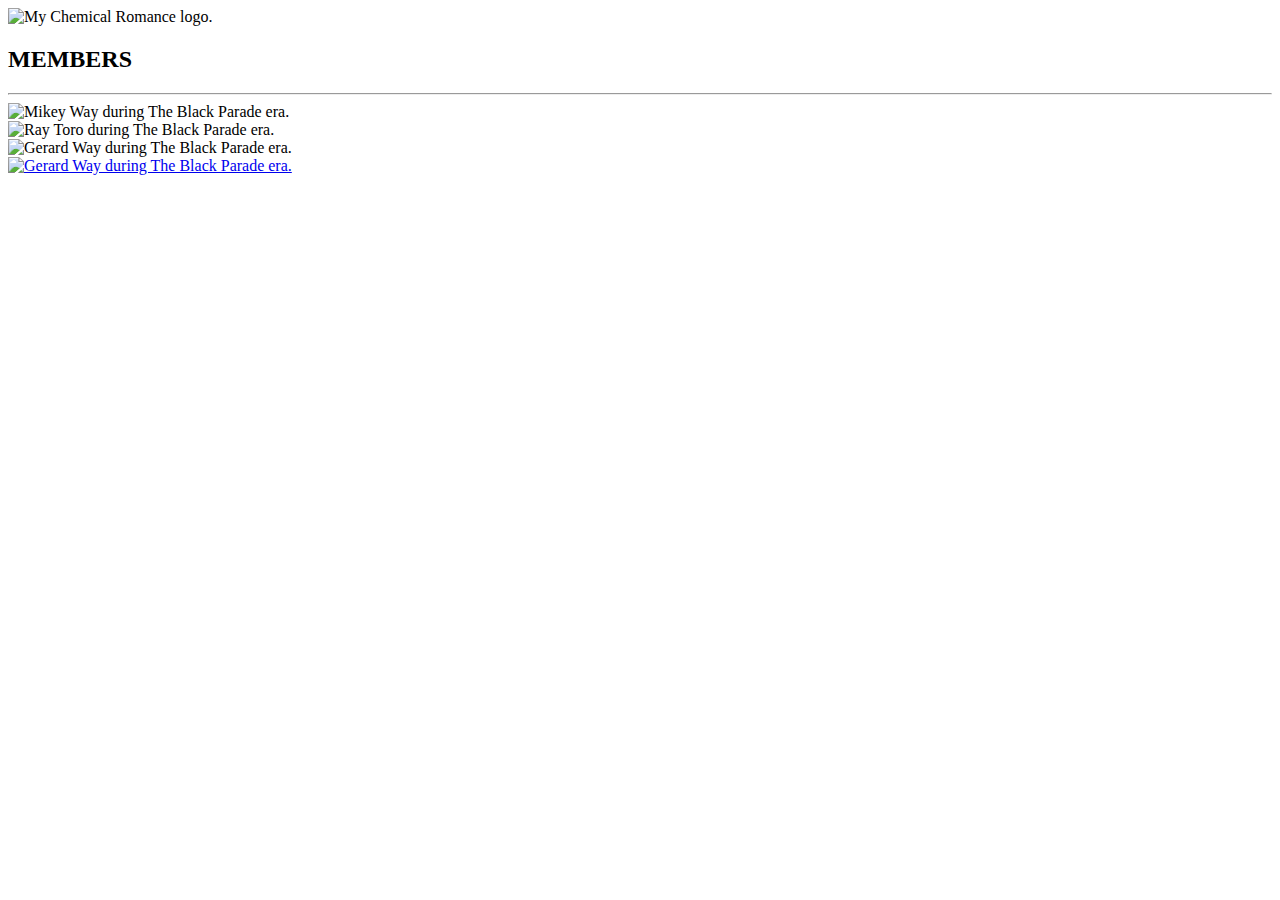
==== index.html @ b2b93d00 "Home basic html." ====
<!DOCTYPE html>
<html lang="en">
<head>
    <meta charset="UTF-8">
    <meta name="viewport" content="width=device-width, initial-scale=1.0">
    <link rel="stylesheet" href="stylesheet.css">
    <title>My Chemical Romance</title>
</head>
<body>
    <section class="logo">
        <img src="IMG/mcrlogologo.png" alt="My Chemical Romance logo." height="158px" width="791px">
    </section>

    
    <div class="members-title">
        <h2>MEMBERS</h2>
        <hr class="one">
    </div>

    <section class="members">

        <div class="mikey">
            <img class="member-img" src="IMG/mikey.png" alt="Mikey Way during The Black Parade era." height="266px" width="266px">
        </div>

        <div class="ray">
            <img class="member-img" src="IMG/ray.png" alt="Ray Toro during The Black Parade era." height="266px" width="266px">
        </div>

        <div class="gerard">
            <img class="member-img" src="IMG/gerard.png" alt="Gerard Way during The Black Parade era." height="266px" width="266px">
        </div>

        <div class="frank">
            <a href="pansy.html">
                <img class="member-img" src="IMG/frank.png" alt="Gerard Way during The Black Parade era." height="266px" width="266px">
            </a>
        </div>

    </section>
</body>
</html>
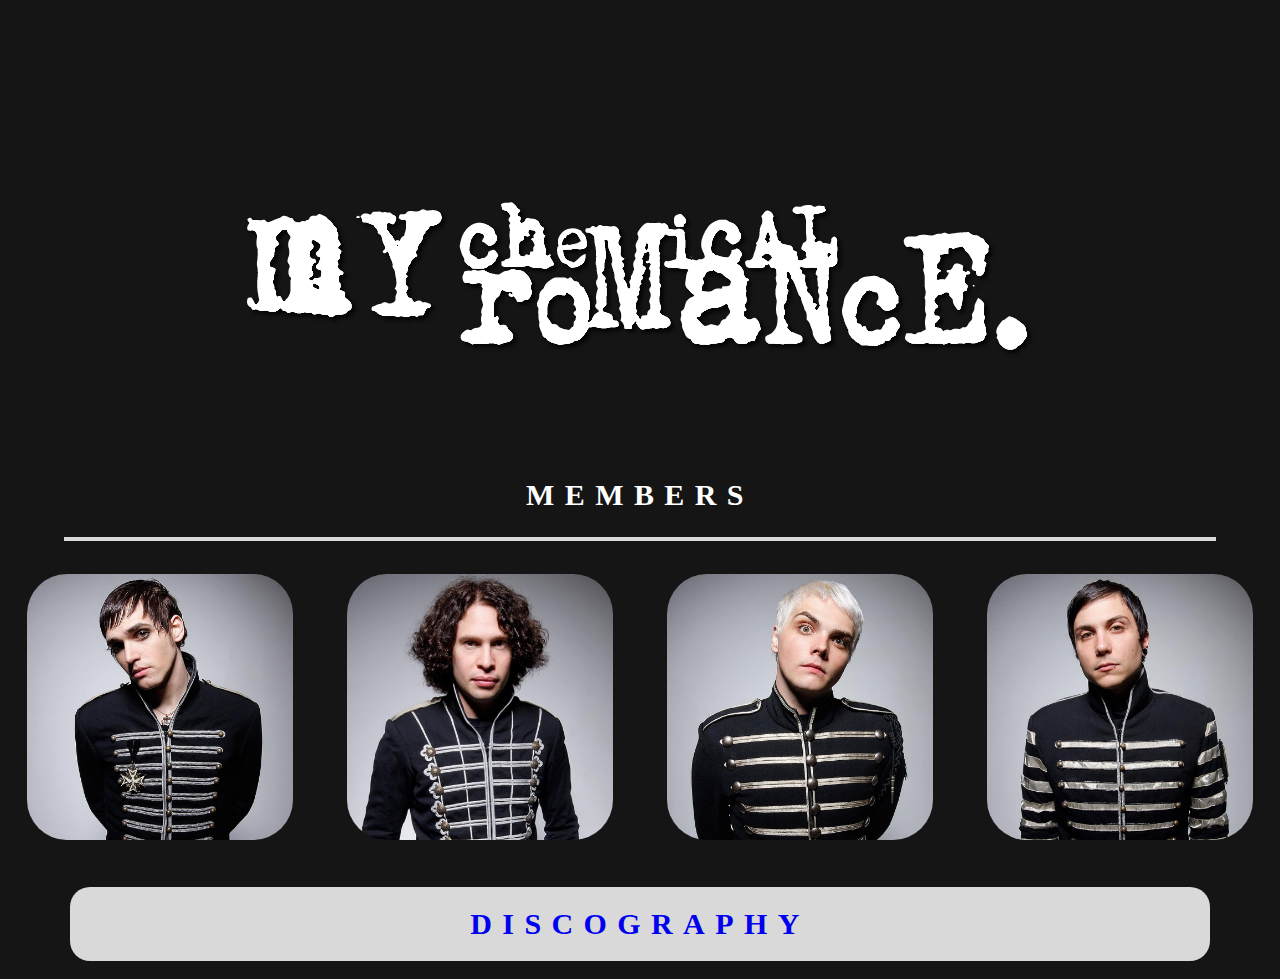
==== commit a8b8f0f1: "Finished discography page style." ====
--- a/index.html
+++ b/index.html
@@ -1,16 +1,18 @@
 <!DOCTYPE html>
 <html lang="en">
+
 <head>
     <meta charset="UTF-8">
     <meta name="viewport" content="width=device-width, initial-scale=1.0">
     <link rel="stylesheet" href="stylesheet.css">
     <title>My Chemical Romance</title>
 </head>
+
 <body>
+
     <section class="logo">
         <img src="IMG/mcrlogologo.png" alt="My Chemical Romance logo." height="158px" width="791px">
     </section>
-
     
     <div class="members-title">
         <h2>MEMBERS</h2>
@@ -18,25 +20,31 @@
     </div>
 
     <section class="members">
-
         <div class="mikey">
-            <img class="member-img" src="IMG/mikey.png" alt="Mikey Way during The Black Parade era." height="266px" width="266px">
+            <img class="member-img" src="IMG/MEMBERS/mikey.png" alt="Mikey Way during The Black Parade era." height="266px" width="266px">
         </div>
 
         <div class="ray">
-            <img class="member-img" src="IMG/ray.png" alt="Ray Toro during The Black Parade era." height="266px" width="266px">
+            <img class="member-img" src="IMG/MEMBERS/ray.png" alt="Ray Toro during The Black Parade era." height="266px" width="266px">
         </div>
 
         <div class="gerard">
-            <img class="member-img" src="IMG/gerard.png" alt="Gerard Way during The Black Parade era." height="266px" width="266px">
+            <img class="member-img" src="IMG/MEMBERS/gerard.png" alt="Gerard Way during The Black Parade era." height="266px" width="266px">
         </div>
 
         <div class="frank">
             <a href="pansy.html">
-                <img class="member-img" src="IMG/frank.png" alt="Gerard Way during The Black Parade era." height="266px" width="266px">
+                <img class="member-img" src="IMG/MEMBERS/frank.png" alt="Gerard Way during The Black Parade era." height="266px" width="266px">
             </a>
         </div>
+    </section>
 
+    <section class="main-disco">
+        <div class="discobutton"> 
+            <a href="discography.html">DISCOGRAPHY</a>
+        </div> 
     </section>
+
 </body>
+
 </html>--- a/stylesheet.css
+++ b/stylesheet.css
@@ -0,0 +1,77 @@
+body {
+    font-family: poppins;
+    background-color: #151515;
+}
+
+h2 {
+    margin: 25px;
+
+    display: flex;
+    justify-content: center;
+
+    color: #FFFFFF;
+    font-size: 30px;
+    font-weight: 550;
+    letter-spacing: 0.65rem;
+}
+
+.logo {
+    margin-top: 200px;
+    margin-bottom: 120px;
+
+    display: flex;
+    justify-content: center;
+    align-items: center;
+}
+
+.member-img  {
+    border-radius: 15%;
+    gap: 30px;
+}
+
+.members {
+    margin: 33px 28px;
+
+    display: grid;
+    grid-template-columns: 320px 320px 320px 320px ;
+    grid-template-rows: 1fr;
+    justify-content: center;
+    justify-items: center;
+}
+
+.one {
+    height: 2px;
+    width: 1150px;
+    border: 1px solid #D9D9D9;
+    background-color: #D9D9D9;
+}
+
+
+.main-disco {
+    display: flex;
+    justify-content: center;
+}
+
+.discobutton {
+    display: flex;
+    justify-content: center;
+
+    color: #151515;;
+    font-size: 30px;
+    font-weight: 550;
+    letter-spacing: 0.65rem;
+
+    background-color: #D9D9D9;
+    padding: 20px;
+    margin: 10px;
+    border-radius: 20px;
+    width: 1100px;
+}
+
+a:visited {
+	color: #151515;
+}
+
+a {
+    text-decoration: none;
+}
